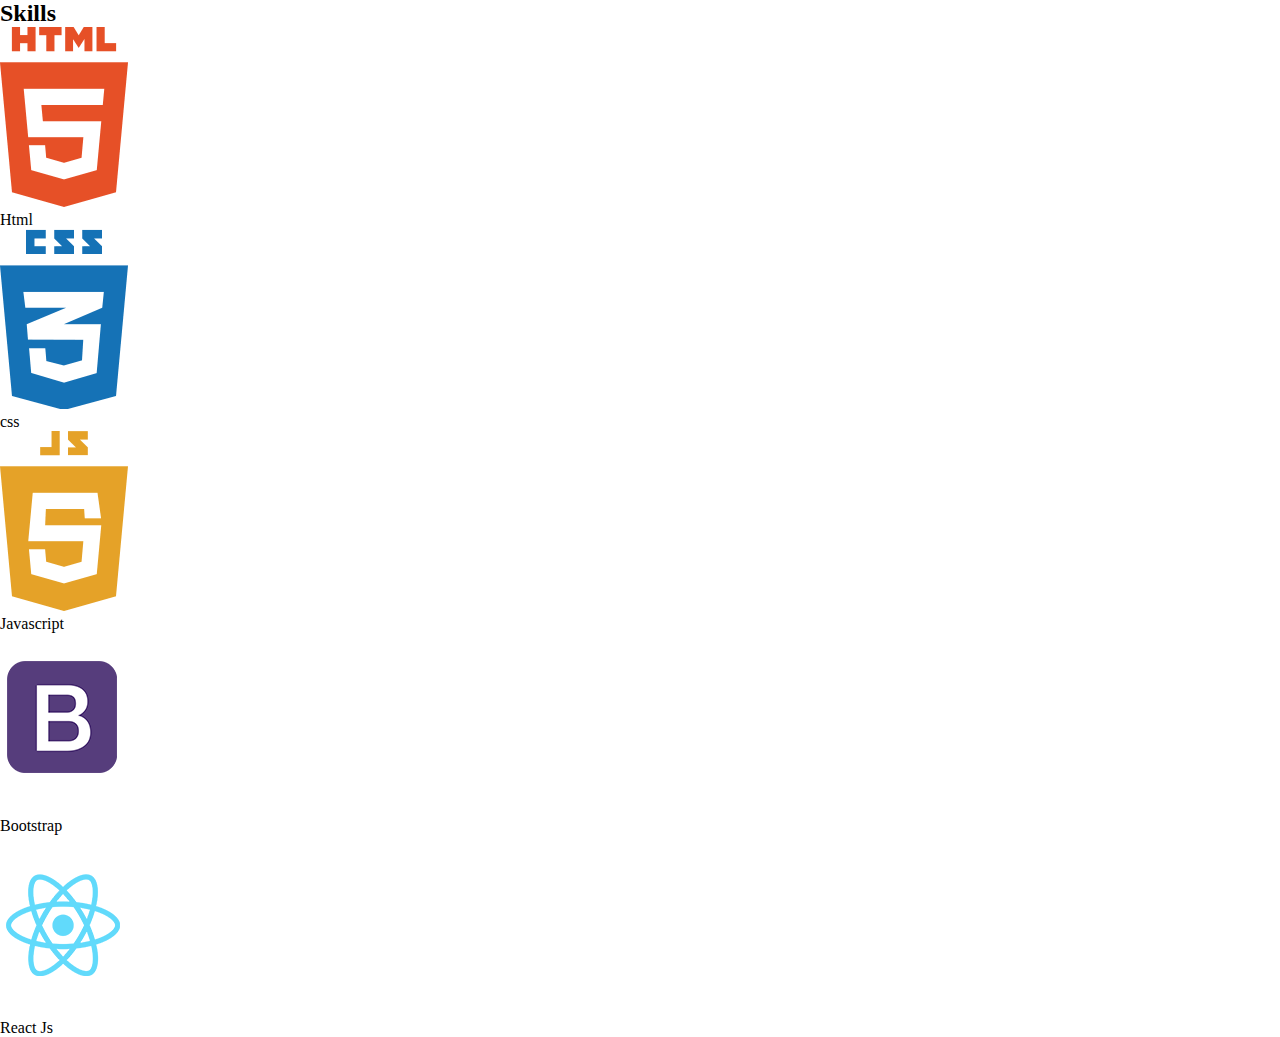
==== skills.html @ deb2757e "Criação da sessão Skills e Hobbies" ====
<!DOCTYPE html>
<html lang="en">

<head>
    <meta charset="UTF-8">
    <meta http-equiv="X-UA-Compatible" content="IE=edge">
    <meta name="viewport" content="width=device-width, initial-scale=1.0">
    <title>Document</title>
</head>

<body>
    <style>
        * {
            padding: 0;
            margin: 0;
        }

    
    </style>
    <section class="skills">
        <h2 class="title-skills">Skills</h2>
        <div class="group-items">
            <div class="skills-items">
                <img src="assets/img/html.png" alt="placeholder" class="skills-image">
                <legend>Html</legend>
            </div>
            <div class="skills-items">
                <img src="assets/img/css.png" alt="placeholder" class="skills-image">
                <legend>css</legend>
            </div>
            <div class="skills-items">
                <img src="assets/img/js.png" alt="placeholder" class="skills-image">
                <legend>Javascript</legend>
            </div>
            <div class="skills-items">
                <img src="assets/img/bootstrap.png" alt="placeholder" class="skills-image">
                <legend>Bootstrap</legend>
            </div>
            <div class="skills-items">
                <img src="assets/img/react.png" alt="placeholder" class="skills-image">
                <legend>React Js</legend>
            </div>
        </div>
    </section>
</body>

</html>
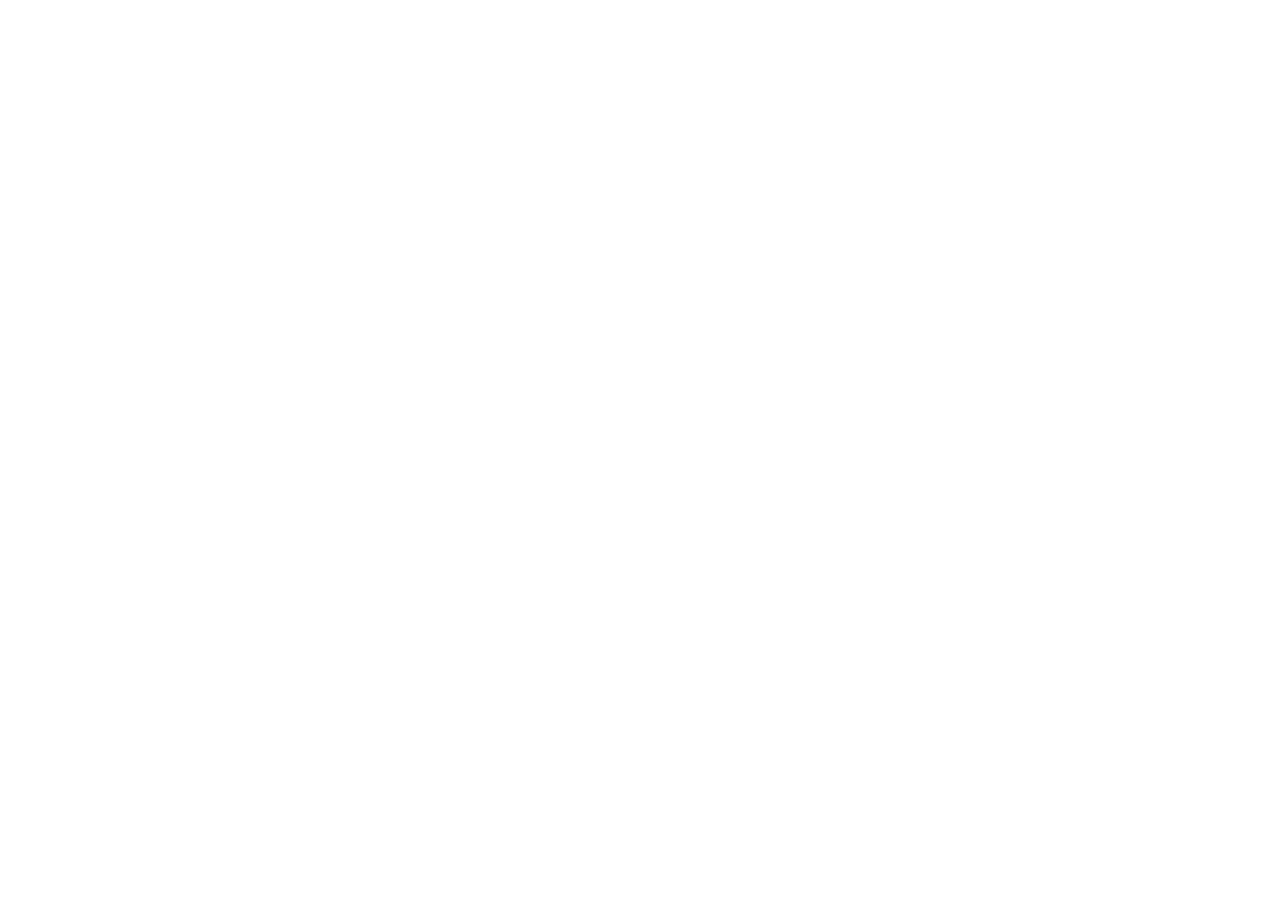
==== commit 3dbd57d1: "Programação da seção Formação" ====
--- a/skills.html
+++ b/skills.html
@@ -10,38 +10,10 @@
 
 <body>
     <style>
-        * {
-            padding: 0;
-            margin: 0;
-        }
 
-    
+
     </style>
-    <section class="skills">
-        <h2 class="title-skills">Skills</h2>
-        <div class="group-items">
-            <div class="skills-items">
-                <img src="assets/img/html.png" alt="placeholder" class="skills-image">
-                <legend>Html</legend>
-            </div>
-            <div class="skills-items">
-                <img src="assets/img/css.png" alt="placeholder" class="skills-image">
-                <legend>css</legend>
-            </div>
-            <div class="skills-items">
-                <img src="assets/img/js.png" alt="placeholder" class="skills-image">
-                <legend>Javascript</legend>
-            </div>
-            <div class="skills-items">
-                <img src="assets/img/bootstrap.png" alt="placeholder" class="skills-image">
-                <legend>Bootstrap</legend>
-            </div>
-            <div class="skills-items">
-                <img src="assets/img/react.png" alt="placeholder" class="skills-image">
-                <legend>React Js</legend>
-            </div>
-        </div>
-    </section>
+ 
 </body>
 
 </html>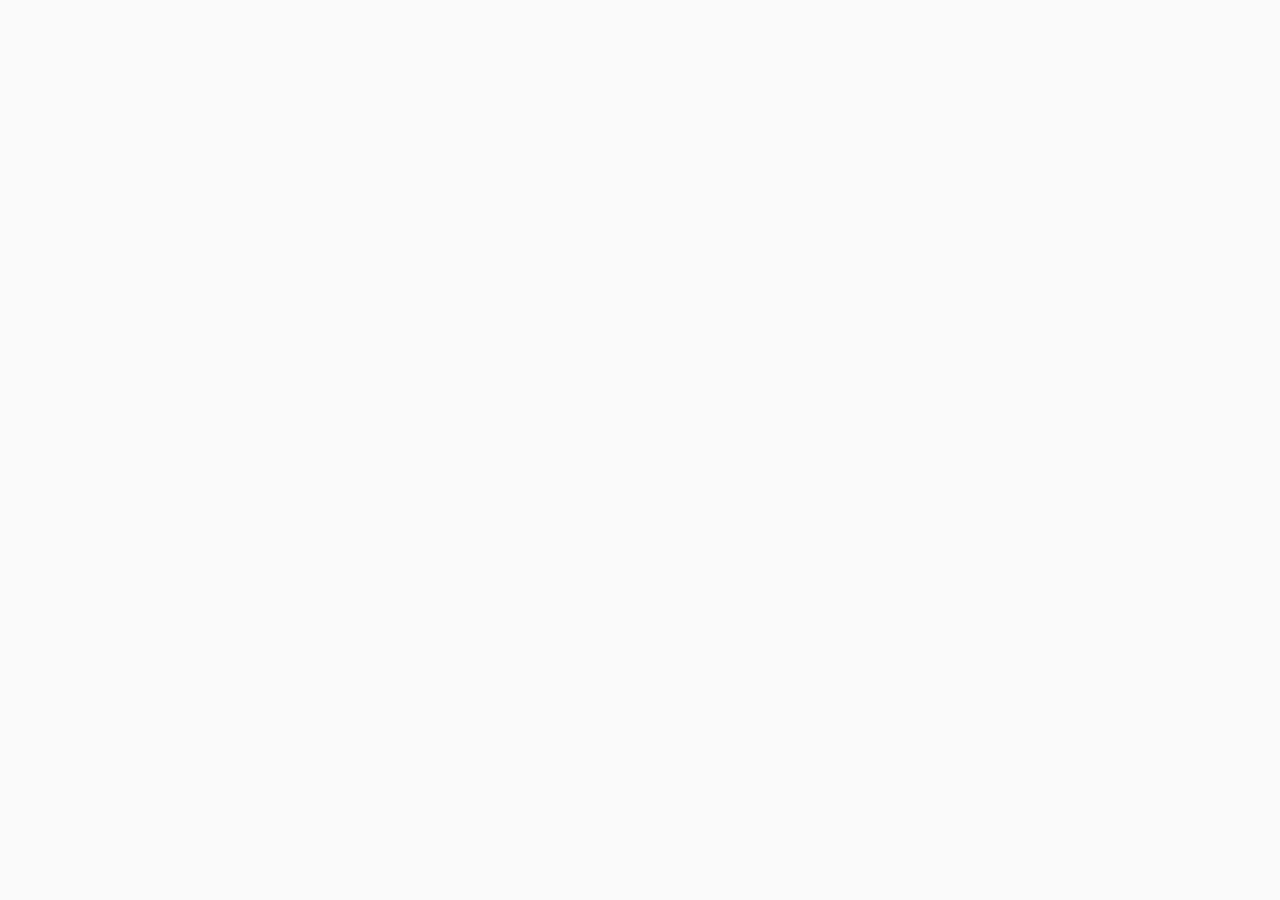
==== commit 522863fd: "Criada a seção de projetos" ====
--- a/skills.html
+++ b/skills.html
@@ -10,10 +10,33 @@
 
 <body>
     <style>
+@import url('https://fonts.googleapis.com/css2?family=Raleway&display=swap');
+@import url('https://fonts.googleapis.com/css2?family=Satisfy&display=swap');
+
+* {
+    margin: 0;
+    padding: 0;
+}
+
+body {
+    font-family: 'Raleway', sans-serif;
+    background-color: rgb(250, 250, 250);
 
 
+}
+.title-white {
+    text-align: center;
+    color: white;
+}
+
+.title-dark {
+    text-align: center;
+    color: black;
+}
+
     </style>
- 
+
+    
 </body>
 
 </html>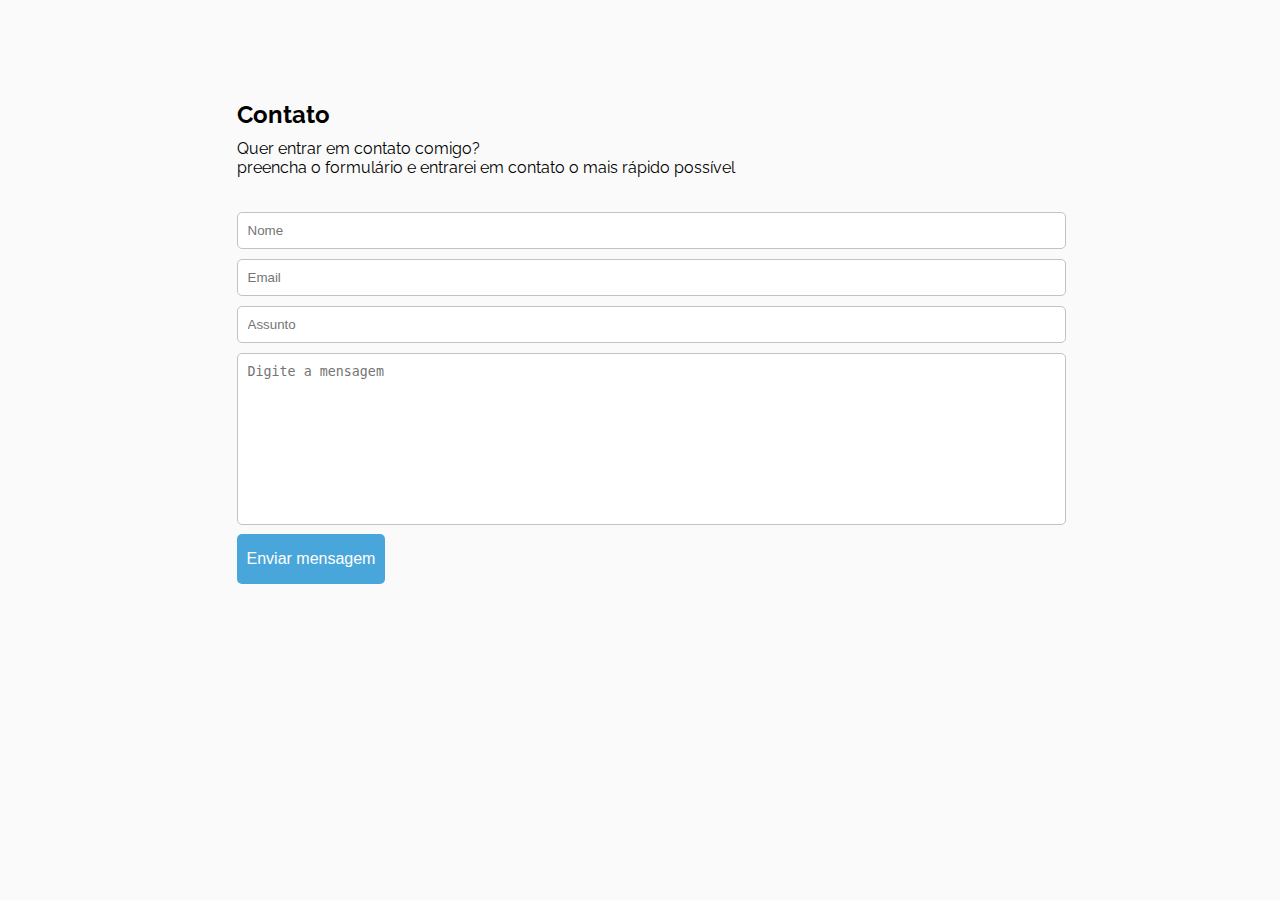
==== commit 7ce35fd7: "criado formulário e rodapé" ====
--- a/skills.html
+++ b/skills.html
@@ -5,6 +5,7 @@
     <meta charset="UTF-8">
     <meta http-equiv="X-UA-Compatible" content="IE=edge">
     <meta name="viewport" content="width=device-width, initial-scale=1.0">
+    <link rel="stylesheet" href="assets/style/global.css">
     <title>Document</title>
 </head>
 
@@ -32,10 +33,26 @@
 .title-dark {
     text-align: center;
     color: black;
-}
+} 
 
-    </style>
+</style>
 
+<div class="container">
+    <form>
+        <div class="form-header">
+            <h2>Contato</h2>
+            <p>Quer entrar em contato comigo?</p>
+            <p>preencha o formulário e entrarei em contato o mais rápido possível</p>
+        </div>
+        <input type="text" id="name" placeholder="Nome">
+        <input type="text" id="mail" placeholder="Email">
+        <input type="text" id="subject" placeholder="Assunto">
+        <textarea name="viewport" id="message" placeholder="Digite a mensagem"></textarea>
+        <div>
+            <button type="submit" class="btn-send">Enviar mensagem</button>
+        </div>
+    </form>
+</div>
     
 </body>
 
--- a/assets/style/global.css
+++ b/assets/style/global.css
@@ -0,0 +1,404 @@
+@import url('https://fonts.googleapis.com/css2?family=Raleway&display=swap');
+@import url('https://fonts.googleapis.com/css2?family=Satisfy&display=swap');
+
+* {
+    margin: 0;
+    padding: 0;
+}
+
+body {
+    font-family: 'Raleway', sans-serif;
+    background-color: rgb(250, 250, 250);
+}
+.title-white {
+    text-align: center;
+    color: white;
+}
+
+.title-dark {
+    text-align: center;
+    color: black;
+}
+.bg-darkBlue {
+    background-color: #16425b;
+    color: #000;
+}
+
+.container {
+    display: flex;
+    justify-content: center;
+    flex-direction: row;
+    padding: 20px;
+    margin: 40px auto;
+}
+
+.container-fluid {
+    width: 100vw;
+    padding: 20px;
+    margin: 40px auto;
+}
+
+.nav-bar {
+    display: flex;
+    position: relative;
+    top: 0;
+    flex-direction: row;
+    justify-content: space-between;
+    padding: 20px;
+    font-weight: 500;
+}
+.logo {
+    margin-left: 10px;
+}
+.nav-bar li {
+    display: inline;
+    margin-right: 10px;
+}
+nav {
+    background-color: #16425b;
+    color: white;
+    position: relative;
+    box-shadow: 0px 5px 15px #16425b
+}
+.nav-bar li a {
+    text-decoration: none;
+    color: white;
+}
+.nav-bar li a:hover {
+    font-weight: bold;
+}
+
+header {
+    display: flex;
+    background-color: #0b5166;
+    flex-direction: row;
+    justify-content: space-between;
+    align-items: center;
+    padding: 0px;
+}
+
+header h1 {
+    width: 751px;
+    height: 122px;
+    font-weight: 700;
+    font-size: 32px;
+    line-height: 50px;
+    color: white;
+    flex: none;
+    order: 0;
+    align-self: stretch;
+    flex-grow: 0;
+}
+
+header p {
+    width: 751px;
+    height: 52px;
+    font-size: 16px;
+    line-height: 26px;
+    color: white;
+    flex: none;
+    order: 1;
+    align-self: stretch;
+    flex-grow: 0;
+}
+
+.avatar-header {
+    width: 100%;
+}
+
+.avatar-header img {
+    border-radius: 100%;
+    width: 300px;
+
+}
+
+.text-content ul {
+    margin-top: 20px;
+}
+
+.text-content li {
+    display: inline;
+    margin-right: 10px;
+}
+
+.text-content li a {
+    text-decoration: none;
+    font-weight: bold;
+    color: white;
+}
+
+.text-content li a:hover {
+    text-decoration: underline;
+    color: rgb(170, 170, 170);
+}
+
+.about-me {
+    display: flex;
+    margin: 0 auto;
+    margin-top: 30px;
+    margin-bottom: 30px;
+    width: 76%;
+    flex-direction: column;
+    gap: 16px;
+    flex: none;
+    order: 0;
+    flex-grow: 0;
+}
+
+.about-me p {
+    line-height: 38px;
+    color: #464646;
+    flex: none;
+    order: 0;
+    flex-grow: 0;
+}
+
+.skills {
+    padding: 30px 0;
+
+}
+
+.group-items {
+    display: flex;
+    flex-direction: row;
+    align-items: center;
+    justify-content: center;
+    margin-top: 30px;
+    padding: 30px;
+    gap: 32px;
+    flex: none;
+    order: 0;
+    flex-grow: 0;
+}
+
+.items {
+    display: flex;
+    flex-direction: column;
+    align-items: center;
+    justify-content: flex-end;
+    gap: 8px;
+    border: 1px solid #c2c2c2;
+    border-radius: 10px;
+    width: 176px;
+    height: 174px;
+    background: #f1eee9;
+    flex: none;
+    order: 0;
+    flex-grow: 0;
+}
+
+.items:hover {
+    box-shadow: 0px 0px 50px #49a6db;
+    transition: box-shadow 1s;
+}
+
+.items img {
+    width: 80px;
+}
+
+.items legend {
+    width: 100%;
+    text-align: center;
+    font-weight: bold;
+    background-color: white;
+    border: 1px solid #c2c2c2;
+    border-bottom-left-radius: 10px;
+    border-bottom-right-radius: 10px;
+    padding: 10px 0px;
+}
+
+.hobbies {
+    background-color: #16425b;
+    padding: 30px 0;
+
+}
+
+.academy {
+    padding: 30px 0;
+
+}
+
+.signature {
+    font-family: 'Satisfy', cursive;
+    font-size: 1.5em;
+    text-align: right;
+
+}
+
+.college-degree{
+    padding: 30px 0;
+}
+
+.college-items {
+    display: flex;
+    flex-direction: column;
+    align-items: center;
+    justify-content: flex-end;
+    gap: 8px;
+    border: 1px solid #c2c2c2;
+    border-radius: 10px;
+    width: 400px;
+    background: #f1eee9;
+    flex: none;
+    order: 0;
+    margin-top: 30px;
+    margin-bottom: 30px;
+    flex-grow: 0;
+}
+
+.college-items:hover {
+    box-shadow: 0px 0px 50px #49a6db;
+    transition: box-shadow 1s;
+}
+
+
+.college-content {
+    padding: 30px;
+}
+
+.college-items img {
+    width: 150px;
+}
+
+.college-footer {
+    width: 100%;
+    background-color: #ffffff;
+    padding: 10px 0px;
+    text-align: center;
+    border: 1px solid #c2c2c2;
+}
+
+.projects {
+    padding: 30px 0;
+}
+
+.project-tumb:hover {
+    border-radius: 10px;
+    box-shadow: 0px 0px 50px #49a6db;
+    transition: box-shadow 1s;
+}
+.project-tumb img{
+    width: 600px;
+    border-radius: 10px;
+}
+.description-project .text-description{
+    color: white;
+    margin-bottom:15px;
+}
+.btn-repository{
+    border-radius: 5px;
+    border: 1px solid #49a6db;
+    color: #49a6db;
+    width: 100px;
+    height: 50px;
+    background-color: transparent;
+}
+
+.btn-repository:hover{
+    background-color: #49a6db;
+    color: white;
+    box-shadow:0px 0px 20px 2px #49a6db;
+    transition: background-color 1s, color 1s,  box-shadow 1s;
+
+}
+.btn-demo{
+    border-radius: 5px;
+    background-color: #49a6db;
+    border: none;
+    color: white;
+    width: 100px;
+    height: 50px;
+}
+
+.btn-demo:hover{
+    border: 1px solid #49a6db;
+    background-color: transparent;
+    color: #49a6db;
+    box-shadow:0px 0px 20px 2px #49a6db;
+    transition: color 1s,background-color 1s ,  box-shadow 1s;
+}
+
+.contact {
+    padding: 30px 0;
+}
+
+form input{
+    width: 100%;
+    padding: 10px;
+    margin: 5px 0;
+    outline: none;
+    border: none;
+    border-radius: 5px;
+    border: 1px solid #c2c2c2;
+
+    
+}
+form  textarea{
+    width: 100%;
+    height: 150px;
+    margin: 5px 0;
+    padding: 10px;
+    resize: none;
+    outline: none;
+    border: none;
+    border-radius: 5px;
+    border: 1px solid #c2c2c2;
+
+}
+ #name:focus {
+    box-shadow:0px 0px 20px 2px #49a6db;
+    transition: box-shadow 1s;
+}
+ #mail:focus {
+    box-shadow:0px 0px 20px 2px #49a6db;
+    transition: box-shadow 1s;
+}
+ #subject:focus {
+    box-shadow:0px 0px 20px 2px #49a6db;
+    transition: box-shadow 1s;
+}
+ #message:focus {
+    box-shadow:0px 0px 20px 2px #49a6db;
+    transition: box-shadow 1s;
+}
+.form-header{
+    padding: 30px 0;
+
+}
+.form-header h2{
+    margin: 10px 0;
+}
+
+.btn-send{
+    border-radius: 5px;
+    background-color: #49a6db;
+    border: none;
+    color: white;
+    font-size: 16px;
+    padding: 10px;
+    height: 50px;
+}
+
+.btn-send:hover{
+    border: 1px solid #49a6db;
+    background-color: transparent;
+    color: #49a6db;
+    box-shadow:0px 0px 20px 2px #49a6db;
+    transition: color 1s,background-color 1s ,  box-shadow 1s;
+}
+
+footer {
+    background-color: #16425b;
+    color: white;
+    position: relative;
+    box-shadow: 0px 5px 15px #16425b
+}
+.footer {
+    display: block;
+    position: relative;
+    bottom:0;
+    text-align: center;
+    flex-direction: row;
+    padding: 20px;
+    font-weight: 500;
+}